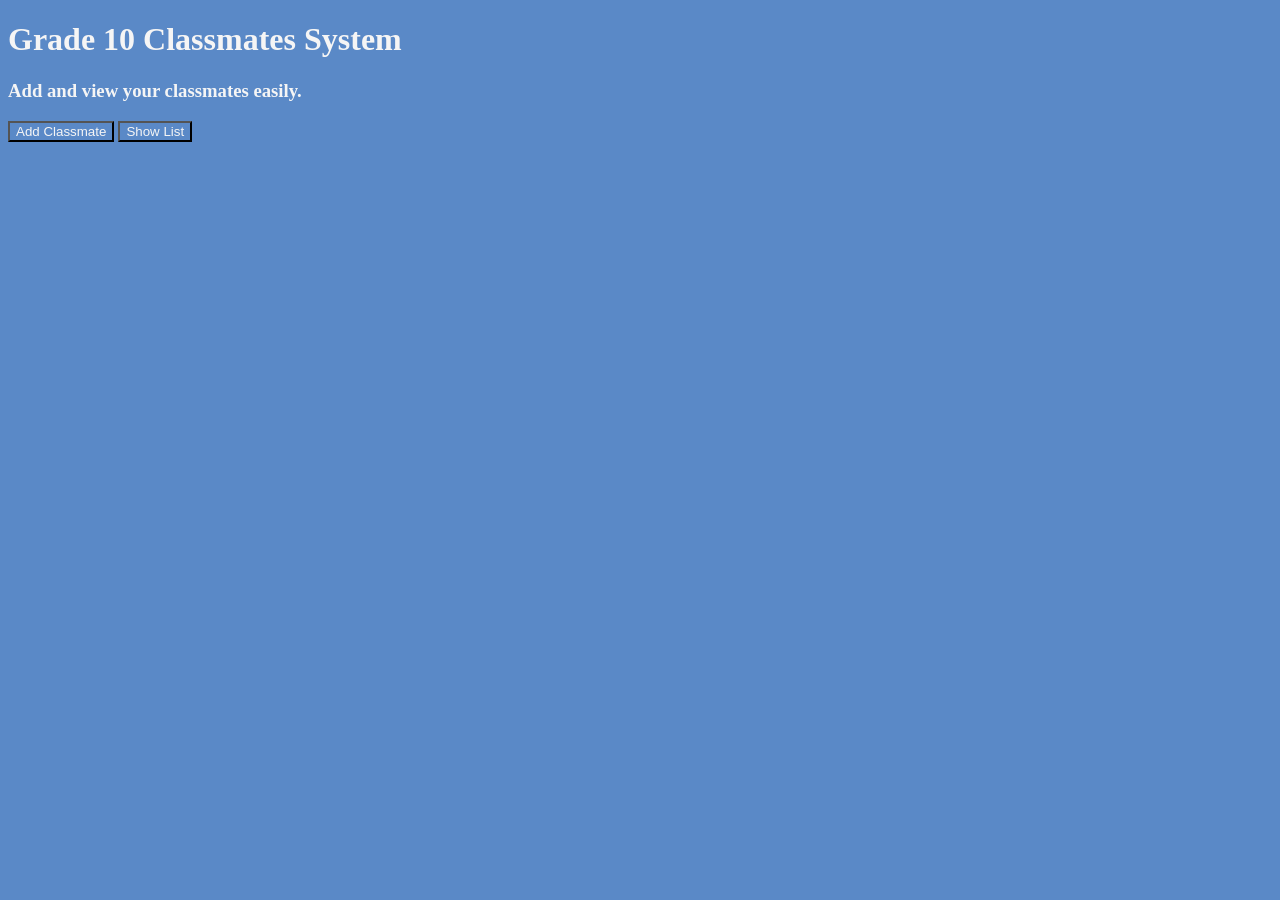
==== index.html @ 29ef3cd1 "Add files via upload" ====
<!DOCTYPE html>
<head>
    <meta charset="UTF-8">
    <meta name="viewport" content="width=device-width, initial-scale=1.0">
    <link rel="stylesheet" type="text/css" href="style.css">
    <link rel="stylesheet" href="https://pyscript.net/releases/2025.7.3/core.css">
    <script type="module" src="https://pyscript.net/releases/2025.7.3/core.js"></script>
    <link href="https://cdn.jsdelivr.net/npm/bootstrap@5.3.8/dist/css/bootstrap.min.css">
    <title>Project</title>
</head>

<body>
  <h1>Grade 10 Classmates System</h1>
  <h3>Add and view your classmates easily.</h3>
  <a href="#"></a> <!--This is seatwork 2-->
  <a href="#"></a> <!--This is skills test-->
  <button class="button button1">Add Classmate</button>
  <button class="button button 2">Show List</button>


<py-script src="main.py"></py-script>
</body>
</html>
---- style.css ----
*{
    background-color: #5a89c7;
    color: whitesmoke
}
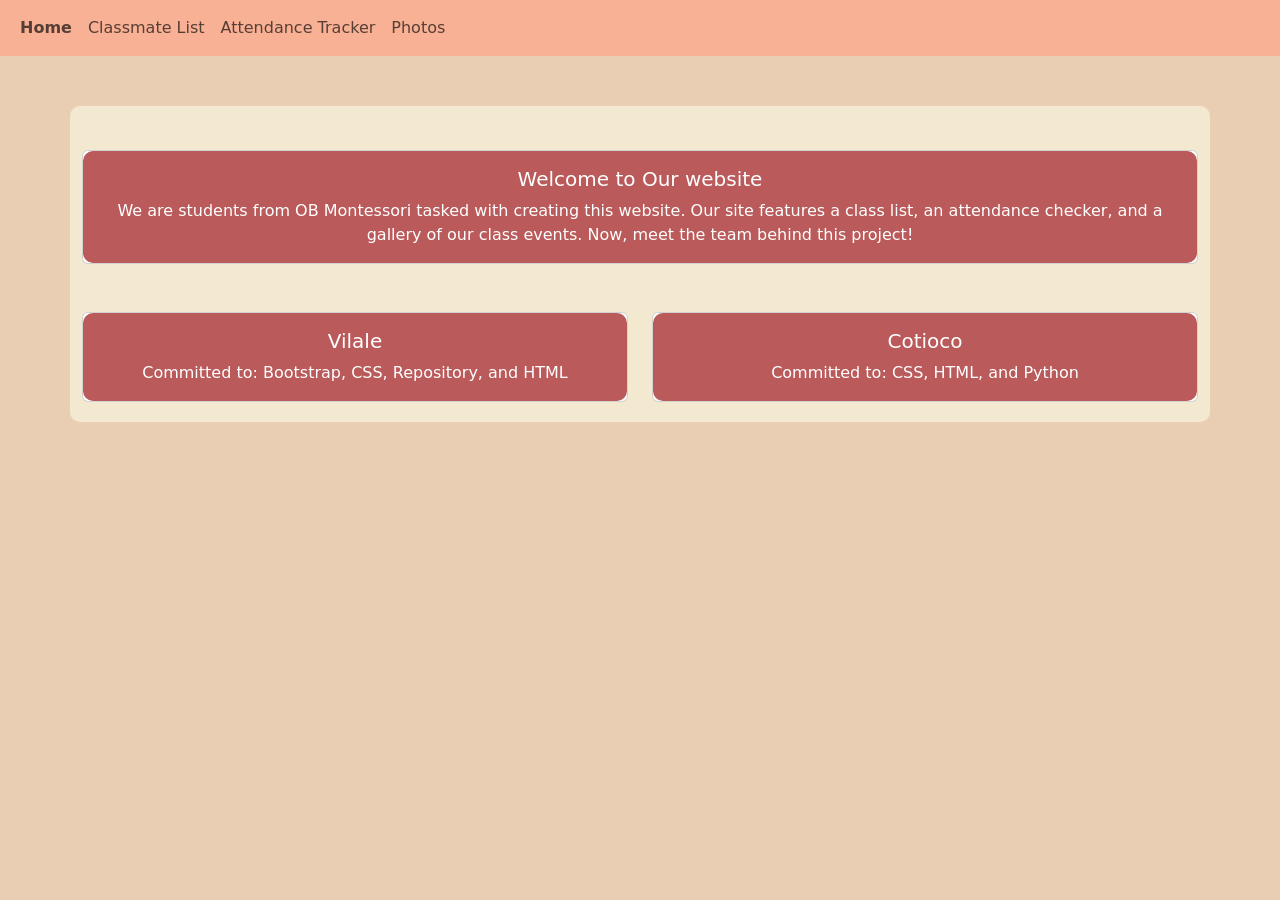
==== commit 403ee2aa: "Add files via upload" ====
--- a/index.html
+++ b/index.html
@@ -1,23 +1,80 @@
 <!DOCTYPE html>
-<head>
-    <meta charset="UTF-8">
-    <meta name="viewport" content="width=device-width, initial-scale=1.0">
-    <link rel="stylesheet" type="text/css" href="style.css">
-    <link rel="stylesheet" href="https://pyscript.net/releases/2025.7.3/core.css">
-    <script type="module" src="https://pyscript.net/releases/2025.7.3/core.js"></script>
-    <link href="https://cdn.jsdelivr.net/npm/bootstrap@5.3.8/dist/css/bootstrap.min.css">
-    <title>Project</title>
-</head>
-
-<body>
-  <h1>Grade 10 Classmates System</h1>
-  <h3>Add and view your classmates easily.</h3>
-  <a href="#"></a> <!--This is seatwork 2-->
-  <a href="#"></a> <!--This is skills test-->
-  <button class="button button1">Add Classmate</button>
-  <button class="button button 2">Show List</button>
-
-
-<py-script src="main.py"></py-script>
-</body>
-</html> +<html lang="en">
+    <head>
+        <meta charset="UTF-8">
+        <meta name="viewport" content="width=device-width, initial-scale=1.0">
+ 
+        <!-- Bootstrap-->
+        <link rel="stylesheet" href="https://cdn.jsdelivr.net/npm/bootstrap@5.3.0/dist/css/bootstrap.min.css">
+ 
+        <!-- Css -->
+        <link rel="stylesheet" href="style.css">
+        <!-- icon -->
+        <link rel="icon" type="image/x-icon" href="Img/Icon.png">
+ 
+        <!-- PyScript: lets Python code run in the browser -->
+        <link rel="stylesheet" href="https://pyscript.net/releases/2025.7.3/core.css" />
+        <script type="module" src="https://pyscript.net/releases/2025.7.3/core.js"></script>
+ 
+        <title>Homepage</title>
+    </head>
+    <body>
+        <!--Navigation Bar-->
+        <header>
+            <nav class="navbar navbar-expand-sm">
+                <div class="container-fluid">
+                    <button class="navbar-toggler" type="button" data-bs-toggle="collapse" data-bs-target="#mynavbar">
+                    <span class="navbar-toggler-icon"></span>
+                    </button>
+                    <div class="collapse navbar-collapse" id="mynavbar">
+                        <ul class="navbar-nav me-auto">
+                            <li class="nav-item">
+                                <a class="nav-link Active" href="#"><b>Home</b></a>
+                            </li>
+                            <li class="nav-item">
+                                <a class="nav-link" href="Others/SW/SW.html">Classmate List</a>
+                            </li>
+                            <li class="nav-item">
+                                <a class="nav-link" href="Others/SK/SK.html">Attendance Tracker</a>
+                            </li>
+                            <li class="nav-item">
+                                <a class="nav-link" href="Others/Project/Project.html">Photos</a>
+                            </li>
+                        </ul>
+                    </div>
+                </div>
+            </nav>
+        </header>
+        <!--Main Content-->
+        <main class="container"><br>
+            <div class="card">
+                <div class="card-body">
+                    <!-- Welcome card -->
+                    <h5 class="card-title">Welcome to Our website</h5>
+                    <p class="card-text">We are students from OB Montessori tasked with creating this website. Our site features a class list, an attendance checker, and a gallery of our class events. Now, meet the team behind this project!</p>
+                </div>
+            </div> <br><br>
+            <!-- Team member cards (2-column grid on medium+ screens) -->
+            <div class="row">
+                <div class="col-md-6">
+                    <div class="card">
+                        <div class="card-body">
+                            <!-- Team member: Vilale -->
+                            <h5 class="card-title">Vilale</h5>
+                            <p class="card-text">Committed to: Bootstrap, CSS, Repository, and HTML</p>
+                        </div>
+                    </div>
+                </div>
+                <div class="col-md-6">
+                    <div class="card">
+                        <div class="card-body">
+                            <!-- Team member: Cotioco -->
+                            <h5 class="card-title">Cotioco</h5>
+                            <p class="card-text">Committed to: CSS, HTML, and Python</p>
+                        </div>
+                    </div>
+                </div>
+            </div>
+        </main>
+    </body>
+</html>
--- a/style.css
+++ b/style.css
@@ -1,4 +1,19 @@
-*{
-    background-color: #5a89c7;
-    color: whitesmoke
+body{
+    background-color: rgb(234, 206, 180); /* warm peach background */
+}
+Nav{
+    background-color: #F8B195; /* salmon/coral color for the navbar */
+    margin-bottom: 20px;
+}
+main{
+    background-color: #F2E9D0; /* light cream background for content */
+    padding: 20px;
+    border-radius: 10px;
+    text-align: center;
+    margin-top: 50px;
+}
+.card-body{
+    background-color: #BB5A5A;
+    color: white;
+    border-radius: 10px;
 }
